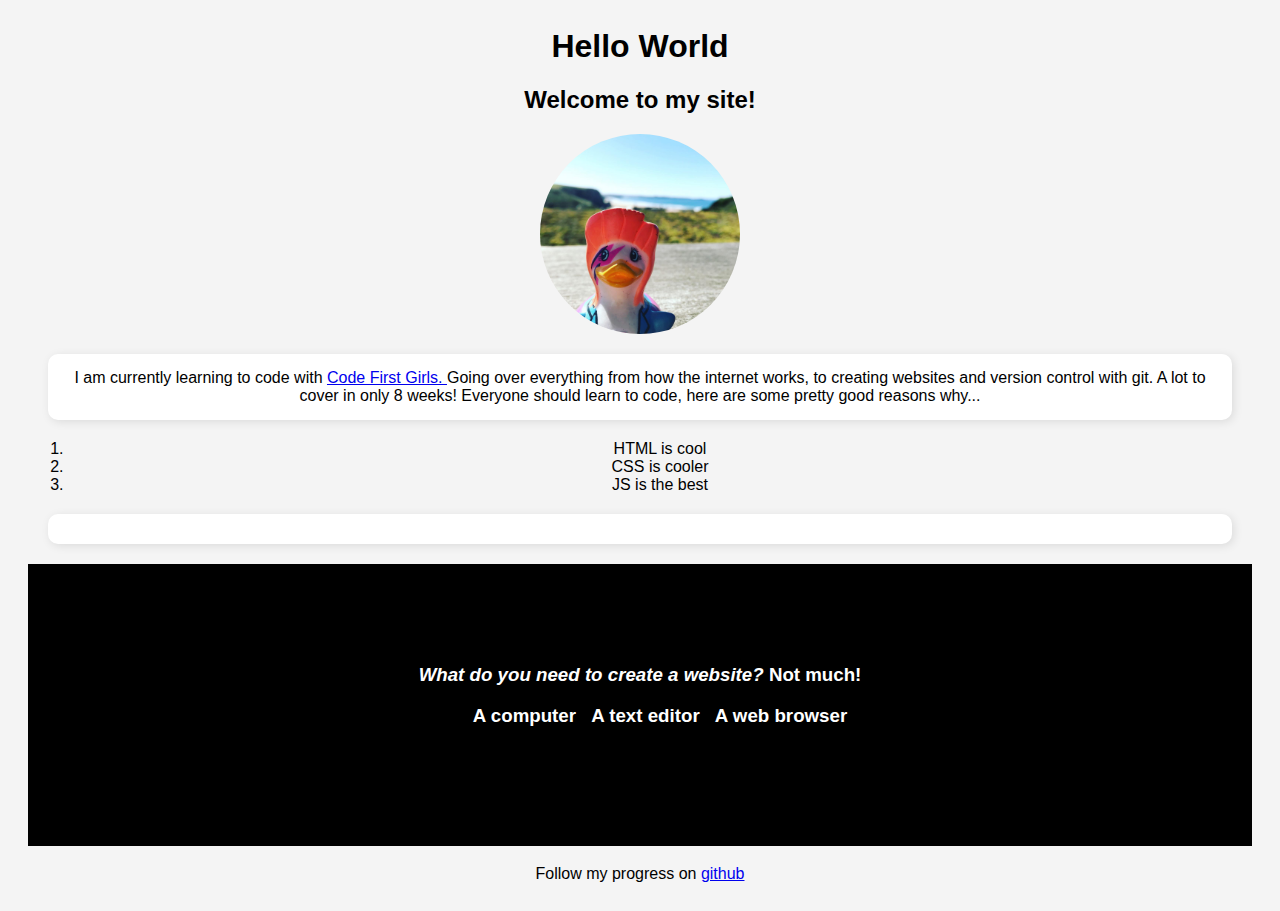
==== index 1.html @ ff98073d "Initial Commit" ====
<h1> Hello World </h1>
<body>
<h2> Welcome to my site! </h2>
<head>
    <meta charset="UTF-8">
    <meta name="viewport" content="width=device-width, initial-scale=1.0">
    <title>My Website</title>
    <link rel="stylesheet" href="style.css">
</head>
<!-- image of a duck -->
<img src="duck.jpg" width=200px>
<br>
</body>
	<p>
		I am currently learning to code with <a href = "https://www.codefirstgirls.org.uk"> Code First Girls. </a> Going over everything from how the 
		internet works, to creating websites and version control with git. A lot to cover in only 8 weeks!
		Everyone should learn to code, here are some pretty good reasons why...
		<ol>
		<li>HTML is cool</li>
		<li>CSS is cooler</li>
		<li>JS is the best</li>
		</ol>
	</p>
<h3> <em> What do you need to create a website? </em> 

	<b> Not much!
<br>
<ul>
	<li class="listOnOneLine addMarginToRight">A computer</li>
	<li class="listOnOneLine addMarginToRight">A text editor </li>
	<li class="listOnOneLine">A web browser </li>
</ul>
</b>
</h3>
Follow my progress on <a href ="www.github.com"> github</a>
---- style.css ----
body {
    font-family: Arial, sans-serif;
    background-color: #f4f4f4;
    text-align: center;
    padding: 20px;
}

img {
    border-radius:100px ;

}

p { 
    margin: 20px ;
    padding: 15px;
    background-color: white;
    border-radius: 10px;
    box-shadow: 2px 2px 10px rgba(0, 0, 0, 0.1);
  
}


h3{
    background-color:black;
    color: white;
    padding: 100px;
}

.addMarginToRight{
    margin-right: 10px;
}

.listOnOneLine{
    display:inline-block;
}
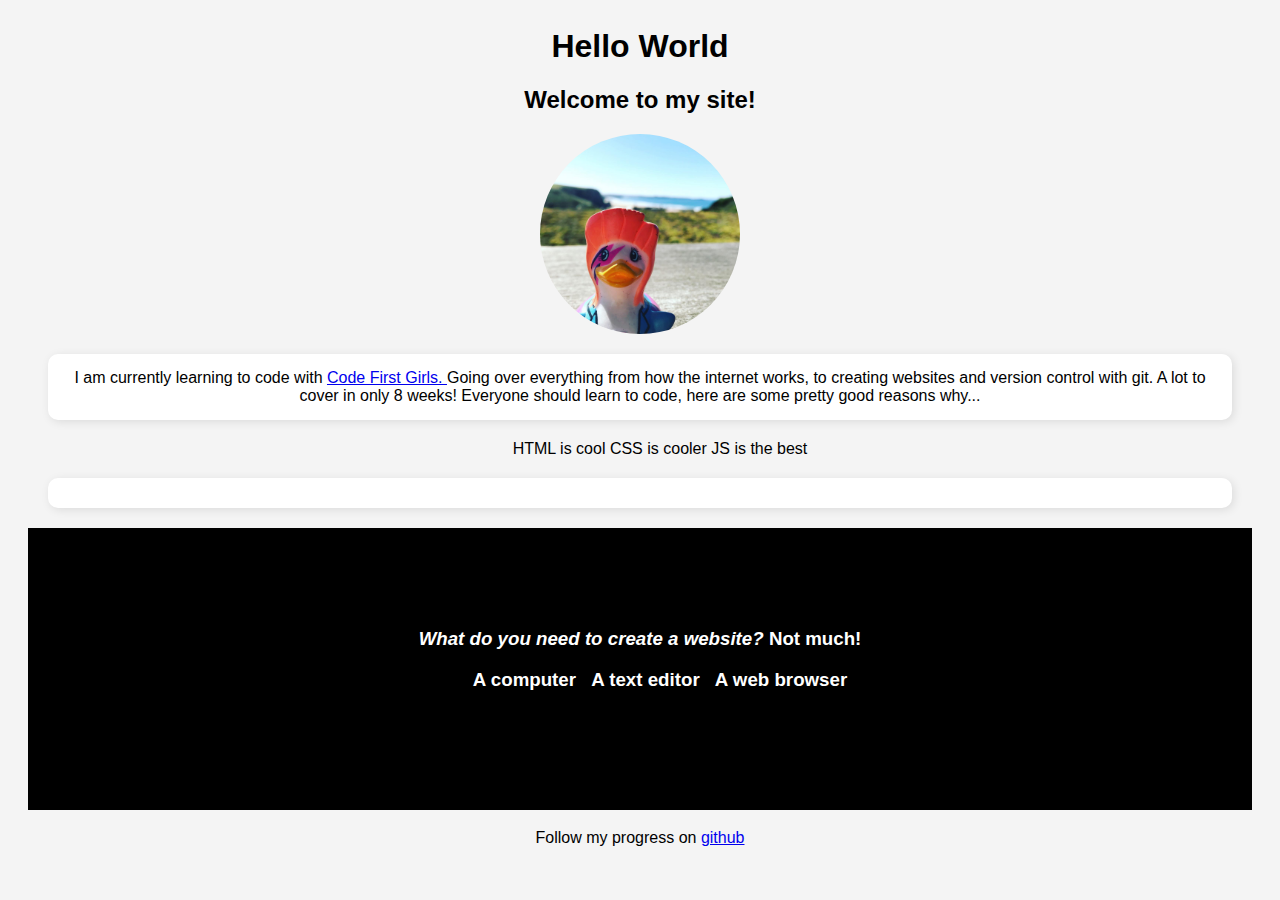
==== commit 75d34328: "Update index1 file" ====
--- a/index 1.html
+++ b/index 1.html
@@ -17,9 +17,9 @@
 		internet works, to creating websites and version control with git. A lot to cover in only 8 weeks!
 		Everyone should learn to code, here are some pretty good reasons why...
 		<ol>
-		<li>HTML is cool</li>
-		<li>CSS is cooler</li>
-		<li>JS is the best</li>
+		<li class="listOnOneLine">HTML is cool</li>
+		<li class="listOnOneLine">CSS is cooler</li>
+		<li class="listOnOneLine">JS is the best</li>
 		</ol>
 	</p>
 <h3> <em> What do you need to create a website? </em> 
